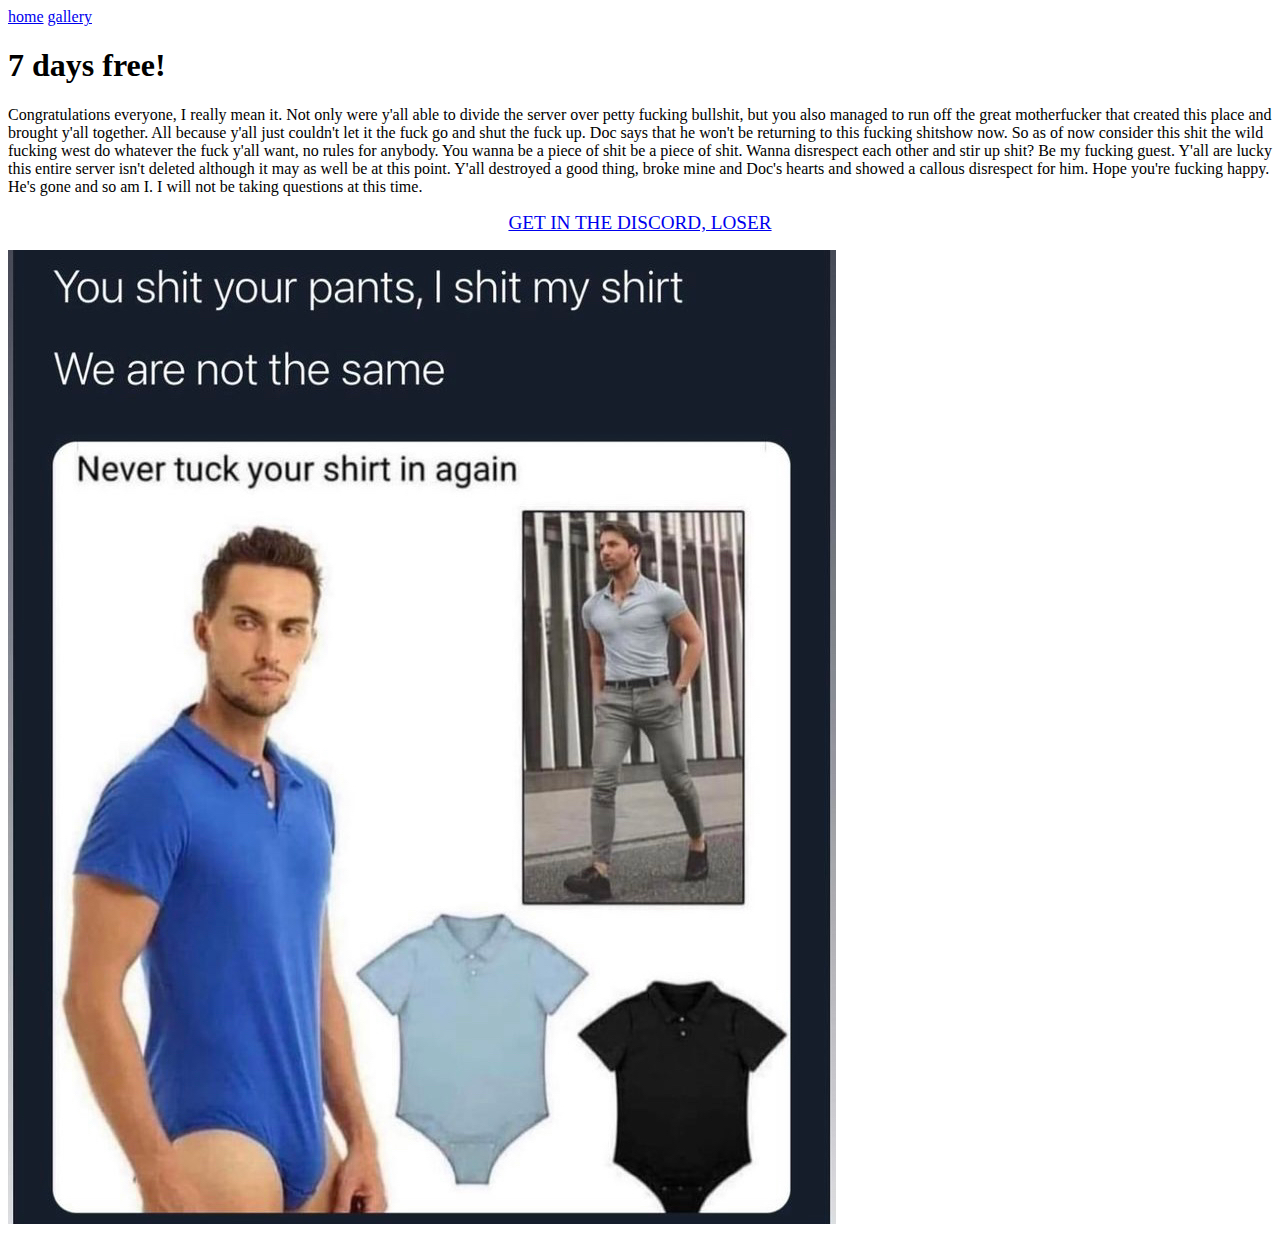
==== index.html @ dafa4702 "gallery page" ====
<!DOCTYPE html>
<html lang="en">
<head>
    <meta charset="UTF-8">
    <meta http-equiv="X-UA-Compatible" content="IE=edge">
    <meta name="viewport" content="width=device-width, initial-scale=1.0">
    <meta name="keywords" content="Stamper, stamper, discord, server, stampertv">
    <title>7 days free!</title>
</head>
<body>
    <section name="headerbar">
        <a href="index.html">home</a>
        <a href="gallery.html">gallery</a>
    </section>
    <section name="body">
        <h1>7 days free!</h1>
        <p>Congratulations everyone, I really mean it. Not only were y'all able to divide the server over petty fucking bullshit, but you also managed to run off the great motherfucker that created this place and brought y'all together. All because y'all just couldn't let it the fuck go and shut the fuck up. Doc says that he won't be returning to this fucking shitshow now. So as of now consider this shit the wild fucking west do whatever the fuck y'all want, no rules for anybody. You wanna be a piece of shit be a piece of shit. Wanna disrespect each other and stir up shit? Be my fucking guest. Y'all are lucky this entire server isn't deleted although it may as well be at this point. Y'all destroyed a good thing, broke mine and Doc's hearts and showed a callous disrespect for him. Hope you're fucking happy. He's gone and so am I. I will not be taking questions at this time.</p>
        <p style="text-align: center;"><a style="font-size: larger;" href="https://discord.gg/TkwGyEcH9G">GET IN THE DISCORD, LOSER</a><br></p>
        <a href="https://discord.gg/TkwGyEcH9G"><img src="babyshirt.jpeg"></img></a>
    </section>
</body>
</html>
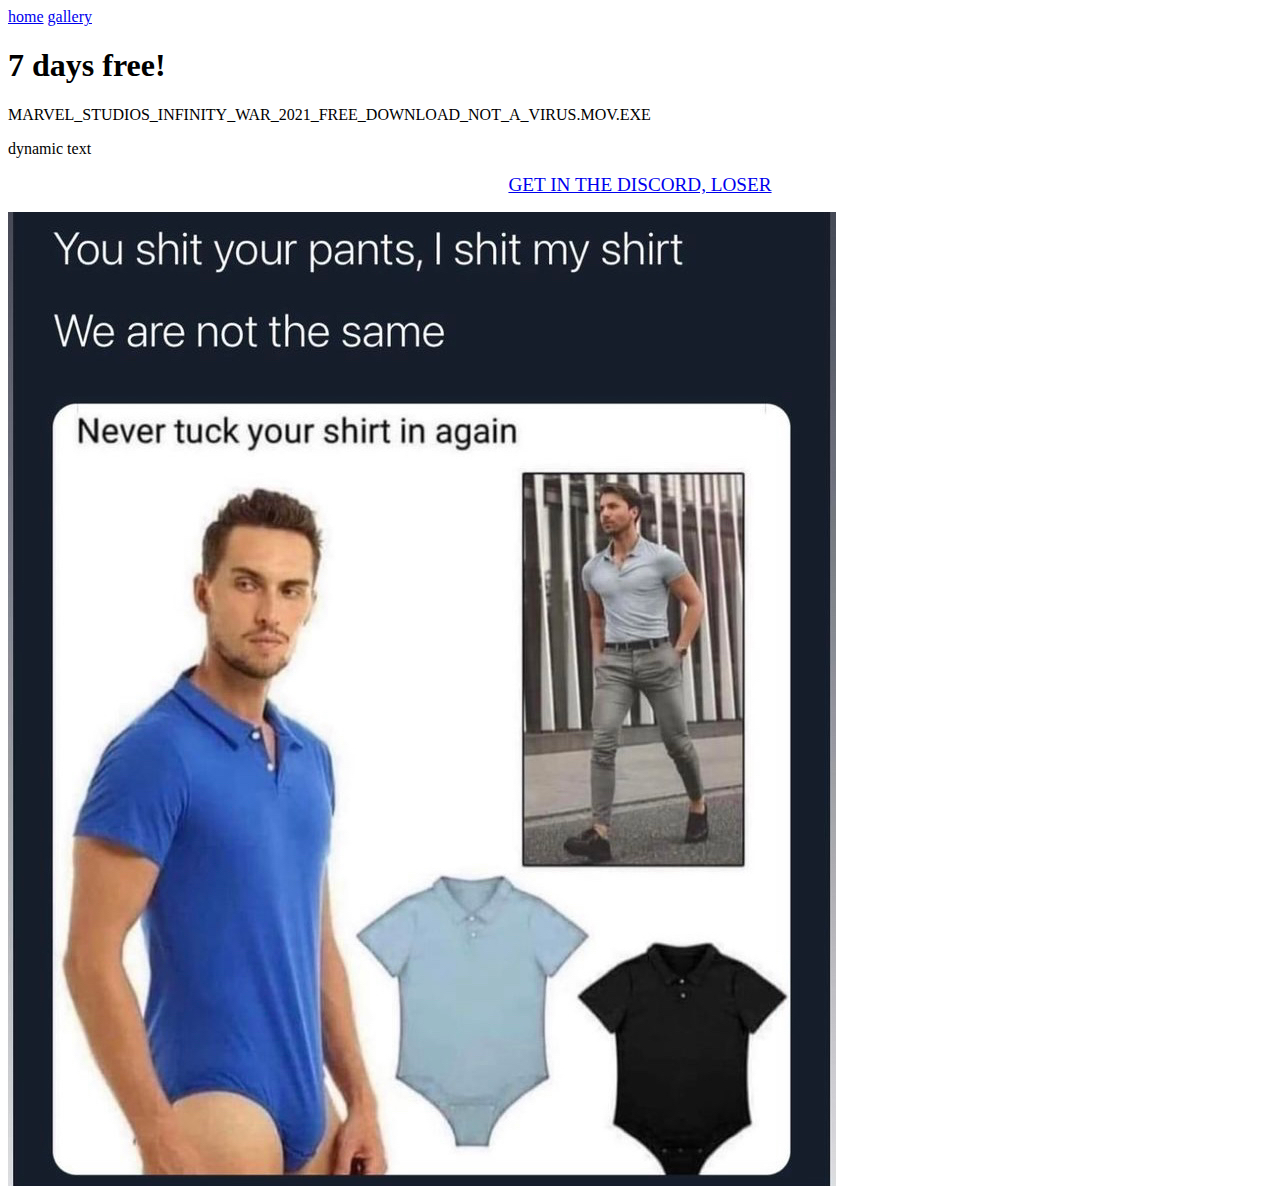
==== commit 42135cdd: "DOIN YA MOM" ====
--- a/index.html
+++ b/index.html
@@ -4,19 +4,49 @@
     <meta charset="UTF-8">
     <meta http-equiv="X-UA-Compatible" content="IE=edge">
     <meta name="viewport" content="width=device-width, initial-scale=1.0">
+    
+    <!-- META TAGS -->
     <meta name="keywords" content="Stamper, stamper, discord, server, stampertv">
-    <title>7 days free!</title>
+    <link rel="stylesheet" href="style.css">
+
+    <!-- GOOGLE FONTS  -->
+    <link rel="preconnect" href="https://fonts.googleapis.com">
+    <link rel="preconnect" href="https://fonts.gstatic.com" crossorigin>
+    <link href="https://fonts.googleapis.com/css2?family=Bebas+Neue&display=swap" rel="stylesheet">
+    
+    <title>Hotel Vagina</title>
+
+    <!-- JQUERY IMPORT -->
+    <script src="http://code.jquery.com/jquery-2.1.1.min.js"></script>
+
+    <script>
+        
+        var doinYaMom = new Audio("doin-your-mom.mp3");
+        function playMusic(){
+            doinYaMom.play();
+        }
+
+        $(window).scroll(function(){
+            doinYaMom.play();
+            document.getElementById("fag").innerHTML = "DUMMY";
+        });
+    </script>
 </head>
 <body>
-    <section name="headerbar">
-        <a href="index.html">home</a>
-        <a href="gallery.html">gallery</a>
+    <!-- NAVBAR -->
+    <section class="navbar" name="headerbar">
+        <a class="navlink" href="index.html">home</a>
+        <a class="navlink" href="gallery.html">gallery</a>
     </section>
+    <!-- END OF NAVBAR -->
     <section name="body">
         <h1>7 days free!</h1>
-        <p>Congratulations everyone, I really mean it. Not only were y'all able to divide the server over petty fucking bullshit, but you also managed to run off the great motherfucker that created this place and brought y'all together. All because y'all just couldn't let it the fuck go and shut the fuck up. Doc says that he won't be returning to this fucking shitshow now. So as of now consider this shit the wild fucking west do whatever the fuck y'all want, no rules for anybody. You wanna be a piece of shit be a piece of shit. Wanna disrespect each other and stir up shit? Be my fucking guest. Y'all are lucky this entire server isn't deleted although it may as well be at this point. Y'all destroyed a good thing, broke mine and Doc's hearts and showed a callous disrespect for him. Hope you're fucking happy. He's gone and so am I. I will not be taking questions at this time.</p>
+        <a onclick="playMusic()">MARVEL_STUDIOS_INFINITY_WAR_2021_FREE_DOWNLOAD_NOT_A_VIRUS.MOV.EXE</a>
+        <p id="fag">dynamic text</p>
         <p style="text-align: center;"><a style="font-size: larger;" href="https://discord.gg/TkwGyEcH9G">GET IN THE DISCORD, LOSER</a><br></p>
-        <a href="https://discord.gg/TkwGyEcH9G"><img src="babyshirt.jpeg"></img></a>
+        <a onclick="playMusic()" ><img src="babyshirt.jpeg"></img></a>
+
+        
     </section>
 </body>
 </html>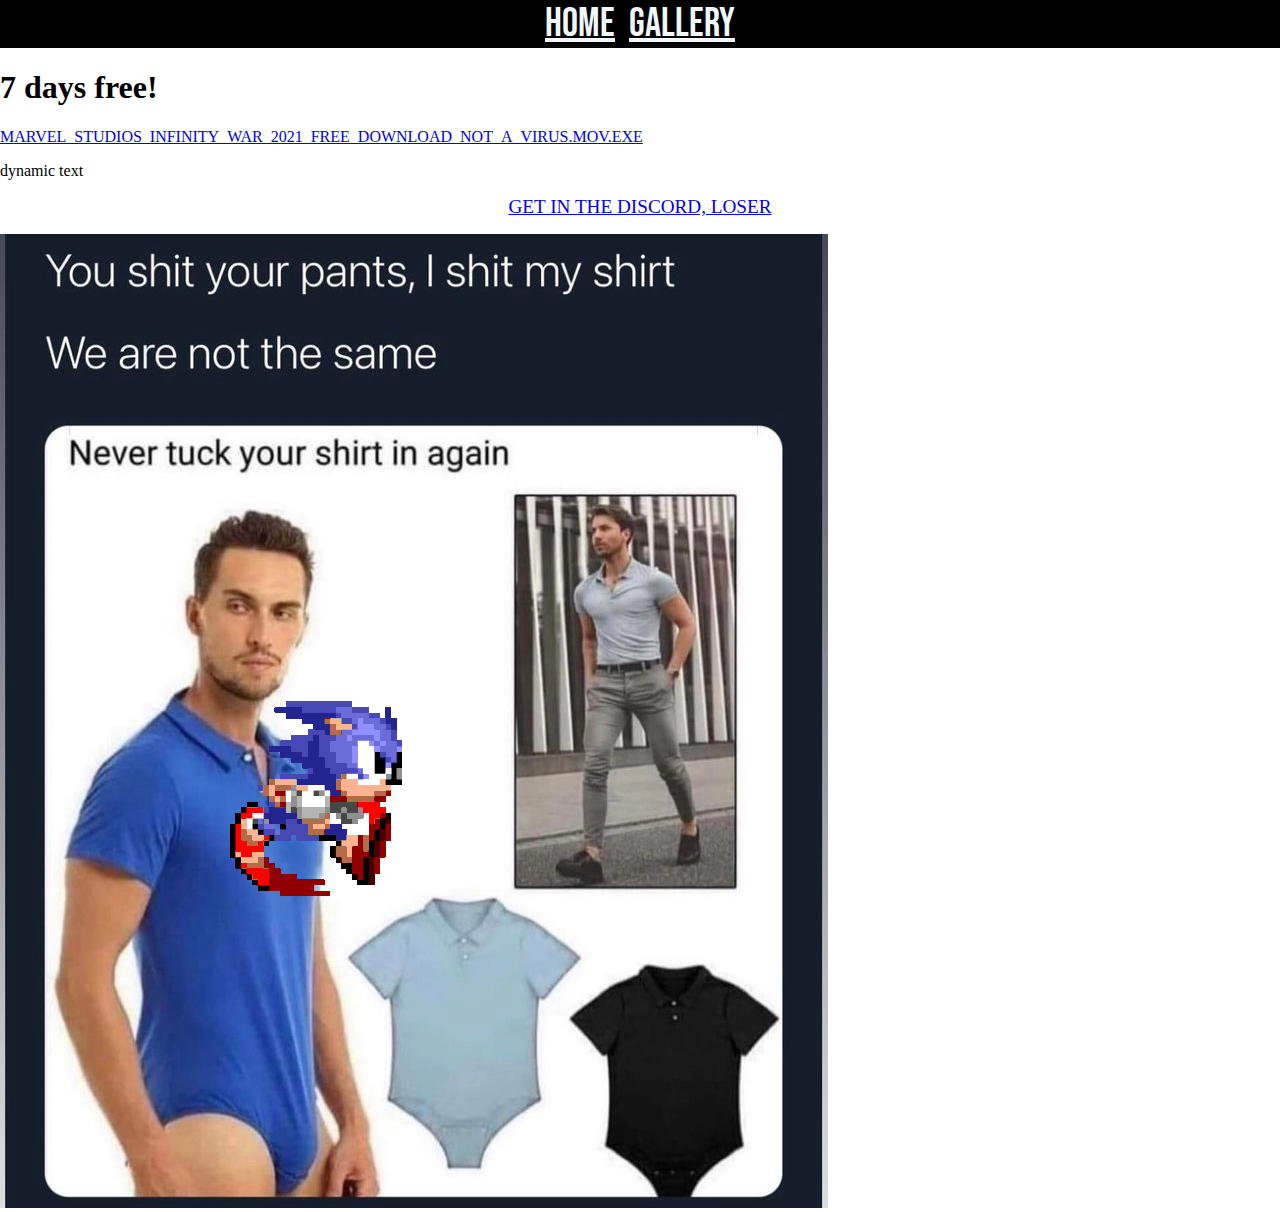
==== commit ed7d811b: "Merge pull request #2 from porkandbeans/development" ====
--- a/index.html
+++ b/index.html
@@ -20,8 +20,7 @@
     <script src="http://code.jquery.com/jquery-2.1.1.min.js"></script>
 
     <script>
-        
-        var doinYaMom = new Audio("doin-your-mom.mp3");
+        var doinYaMom = new Audio("https://www.mboxdrive.com/doin-your-mom.mp3");
         function playMusic(){
             doinYaMom.play();
         }
@@ -41,11 +40,12 @@
     <!-- END OF NAVBAR -->
     <section name="body">
         <h1>7 days free!</h1>
-        <a onclick="playMusic()">MARVEL_STUDIOS_INFINITY_WAR_2021_FREE_DOWNLOAD_NOT_A_VIRUS.MOV.EXE</a>
+        <a href="#" onclick="playMusic()">MARVEL_STUDIOS_INFINITY_WAR_2021_FREE_DOWNLOAD_NOT_A_VIRUS.MOV.EXE</a>
         <p id="fag">dynamic text</p>
         <p style="text-align: center;"><a style="font-size: larger;" href="https://discord.gg/TkwGyEcH9G">GET IN THE DISCORD, LOSER</a><br></p>
         <a onclick="playMusic()" ><img src="babyshirt.jpeg"></img></a>
-
+    
+        <br><marquee class="sanic" direction="right" scrollamount="50"><img class="sanicimg" src="sonic-running.gif"></marquee>
         
     </section>
 </body>
--- a/style.css
+++ b/style.css
@@ -0,0 +1,32 @@
+body{
+    margin: 0;
+    padding: 0;
+    z-index: 0;
+}
+
+.navbar{
+    width: 100%;
+    text-align: center;
+    font-size: 40px;
+    font-family: 'Bebas Neue', cursive;
+    background-color: black;
+}
+
+.navlink{
+    padding: 4px;
+    color: aliceblue;
+}
+
+.navlink:hover{
+    background-color: blueviolet;
+}
+
+.sanic{
+    position: fixed;
+    bottom: 0;
+    width: 100%;
+}
+
+.sanicimg{
+    z-index: 1;
+}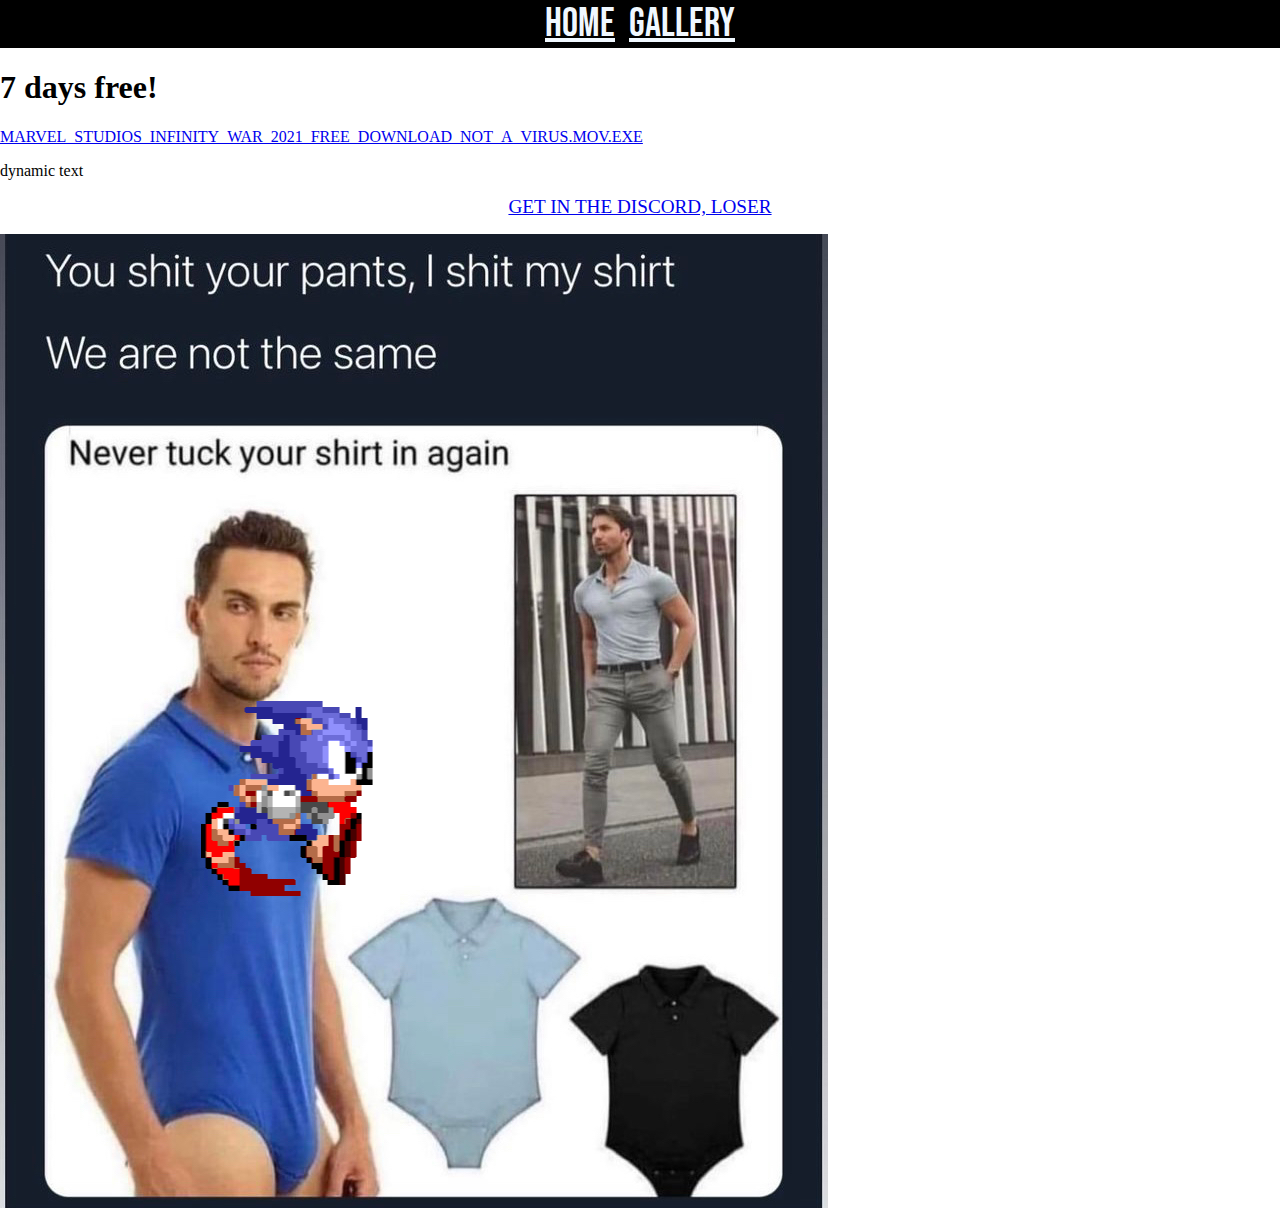
==== commit 05f4d241: "Update index.html" ====
--- a/index.html
+++ b/index.html
@@ -20,7 +20,7 @@
     <script src="http://code.jquery.com/jquery-2.1.1.min.js"></script>
 
     <script>
-        var doinYaMom = new Audio("https://www.mboxdrive.com/doin-your-mom.mp3");
+        var doinYaMom = new Audio("doin-your-mom.mp3");
         function playMusic(){
             doinYaMom.play();
         }
@@ -49,4 +49,4 @@
         
     </section>
 </body>
-</html>+</html>
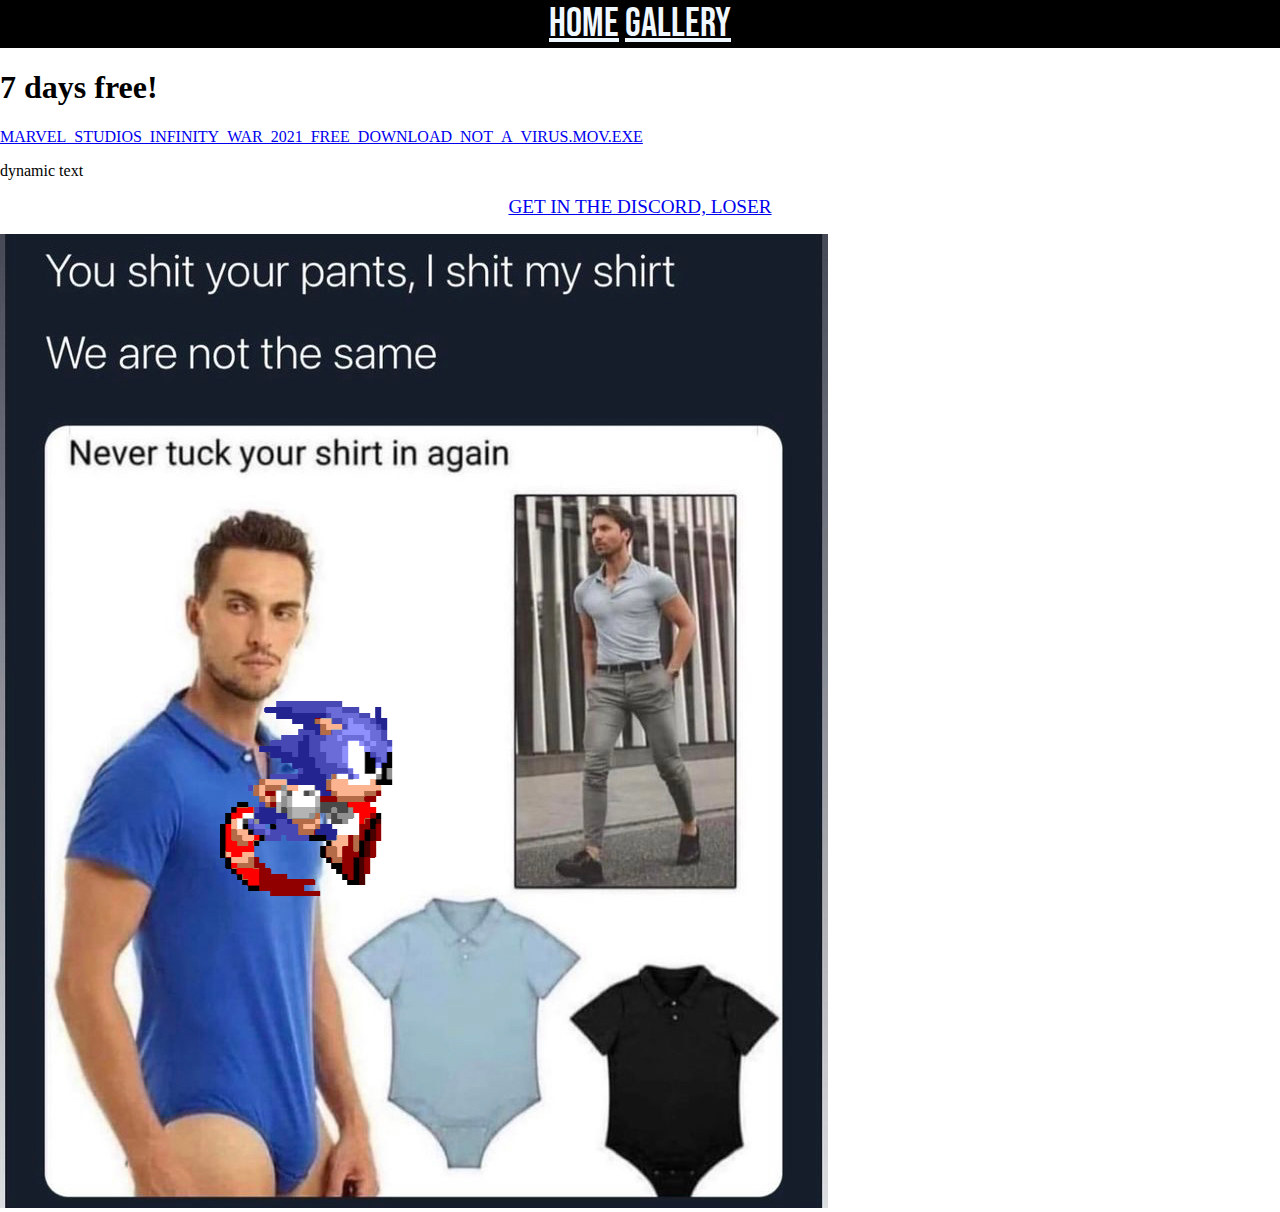
==== commit 0f75a8a3: "hope this works" ====
--- a/index.html
+++ b/index.html
@@ -7,6 +7,8 @@
     
     <!-- META TAGS -->
     <meta name="keywords" content="Stamper, stamper, discord, server, stampertv">
+    
+    <!-- CUSTOM CSS -->
     <link rel="stylesheet" href="style.css">
 
     <!-- GOOGLE FONTS  -->
@@ -20,13 +22,14 @@
     <script src="http://code.jquery.com/jquery-2.1.1.min.js"></script>
 
     <script>
-        var doinYaMom = new Audio("doin-your-mom.mp3");
+        var doinYaMom = new Audio("https://www.mboxdrive.com/doin-your-mom.mp3");
         function playMusic(){
             doinYaMom.play();
         }
 
         $(window).scroll(function(){
             doinYaMom.play();
+            doinYaMom.volume = 0.2;
             document.getElementById("fag").innerHTML = "DUMMY";
         });
     </script>
@@ -49,4 +52,4 @@
         
     </section>
 </body>
-</html>
+</html>--- a/style.css
+++ b/style.css
@@ -2,6 +2,10 @@
     margin: 0;
     padding: 0;
     z-index: 0;
+}
+
+body.gallery_body{
+    text-align: center;
 }
 
 .navbar{
@@ -13,7 +17,7 @@
 }
 
 .navlink{
-    padding: 4px;
+    /*padding: 4px;*/
     color: aliceblue;
 }
 
@@ -21,12 +25,34 @@
     background-color: blueviolet;
 }
 
+/* marquee */
 .sanic{
     position: fixed;
     bottom: 0;
     width: 100%;
 }
 
+/* actual image of sonic */
 .sanicimg{
     z-index: 1;
+}
+
+.gallery_item {
+    display: inline-block;
+    width: 250px;
+    height: 250px;
+    background-color: rgba(255, 255, 255, 0.37);
+    margin: 10px;
+  }
+
+.gallery {
+    display: inline-block;
+    width: 75%;
+    border: 2px solid black;
+    background-color: rgba(255, 255, 255, 0.452);
+    margin-top: 10px;
+}
+
+.gallery_frame{
+    display: inline-block;
 }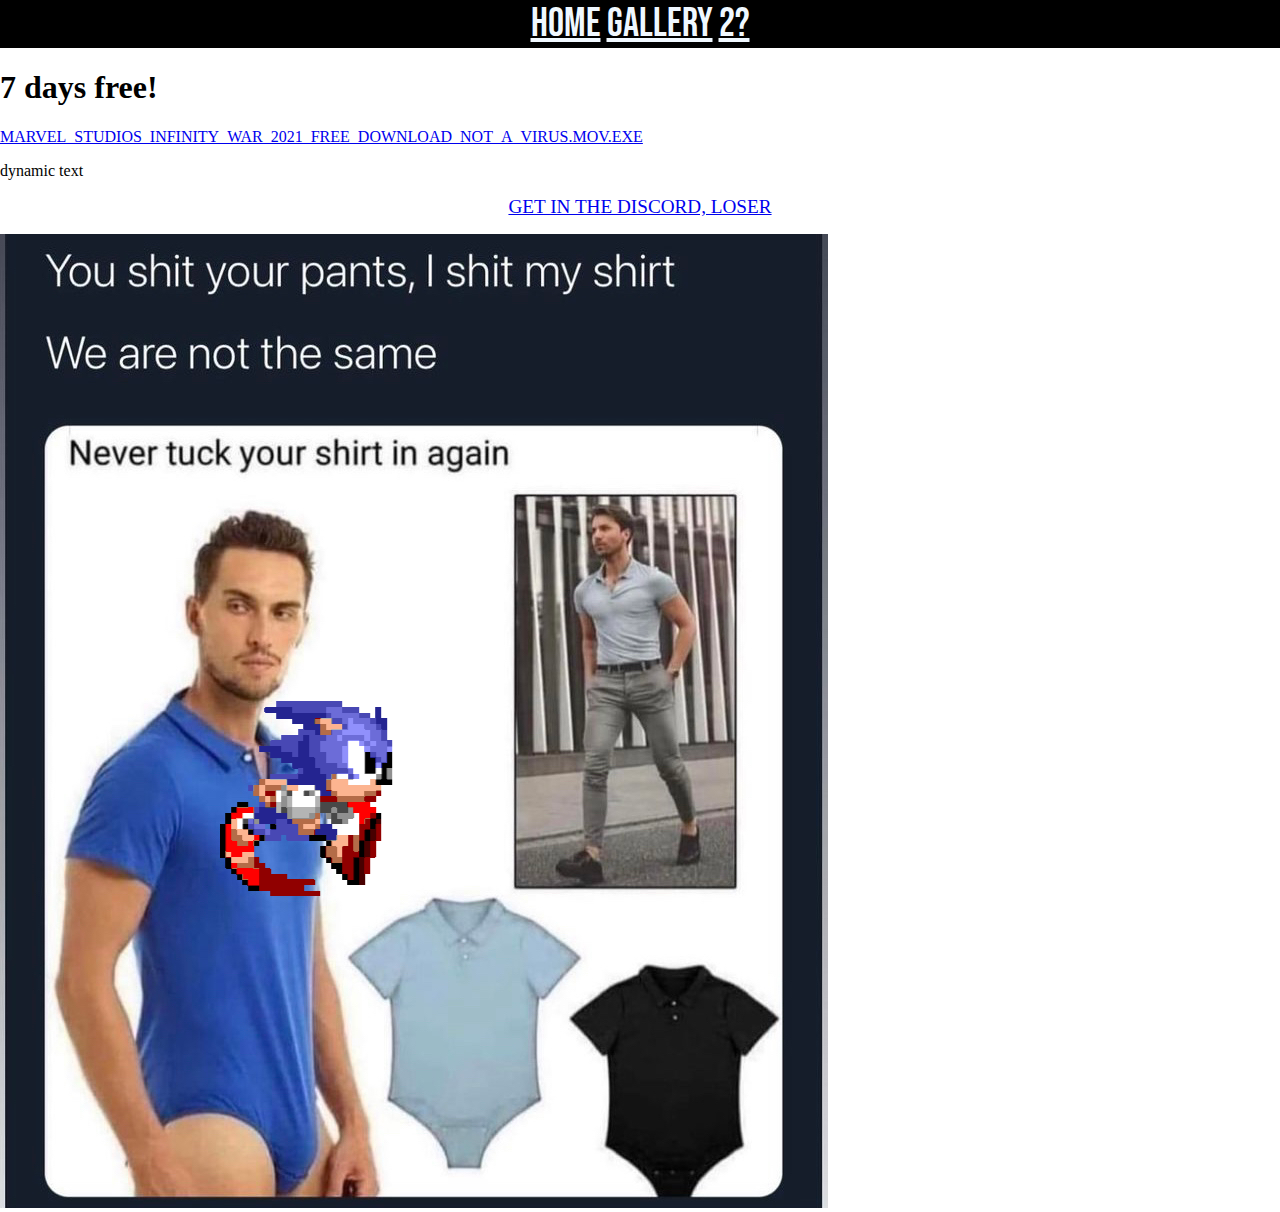
==== commit 8c3709cf: "2?" ====
--- a/index.html
+++ b/index.html
@@ -22,7 +22,7 @@
     <script src="http://code.jquery.com/jquery-2.1.1.min.js"></script>
 
     <script>
-        var doinYaMom = new Audio("https://www.mboxdrive.com/doin-your-mom.mp3");
+        var doinYaMom = new Audio("doin-your-mom.mp3");
         function playMusic(){
             doinYaMom.play();
         }
@@ -39,6 +39,7 @@
     <section class="navbar" name="headerbar">
         <a class="navlink" href="index.html">home</a>
         <a class="navlink" href="gallery.html">gallery</a>
+        <a class="navlink" href="2.html">2?</a>
     </section>
     <!-- END OF NAVBAR -->
     <section name="body">
@@ -52,4 +53,4 @@
         
     </section>
 </body>
-</html>+</html>
